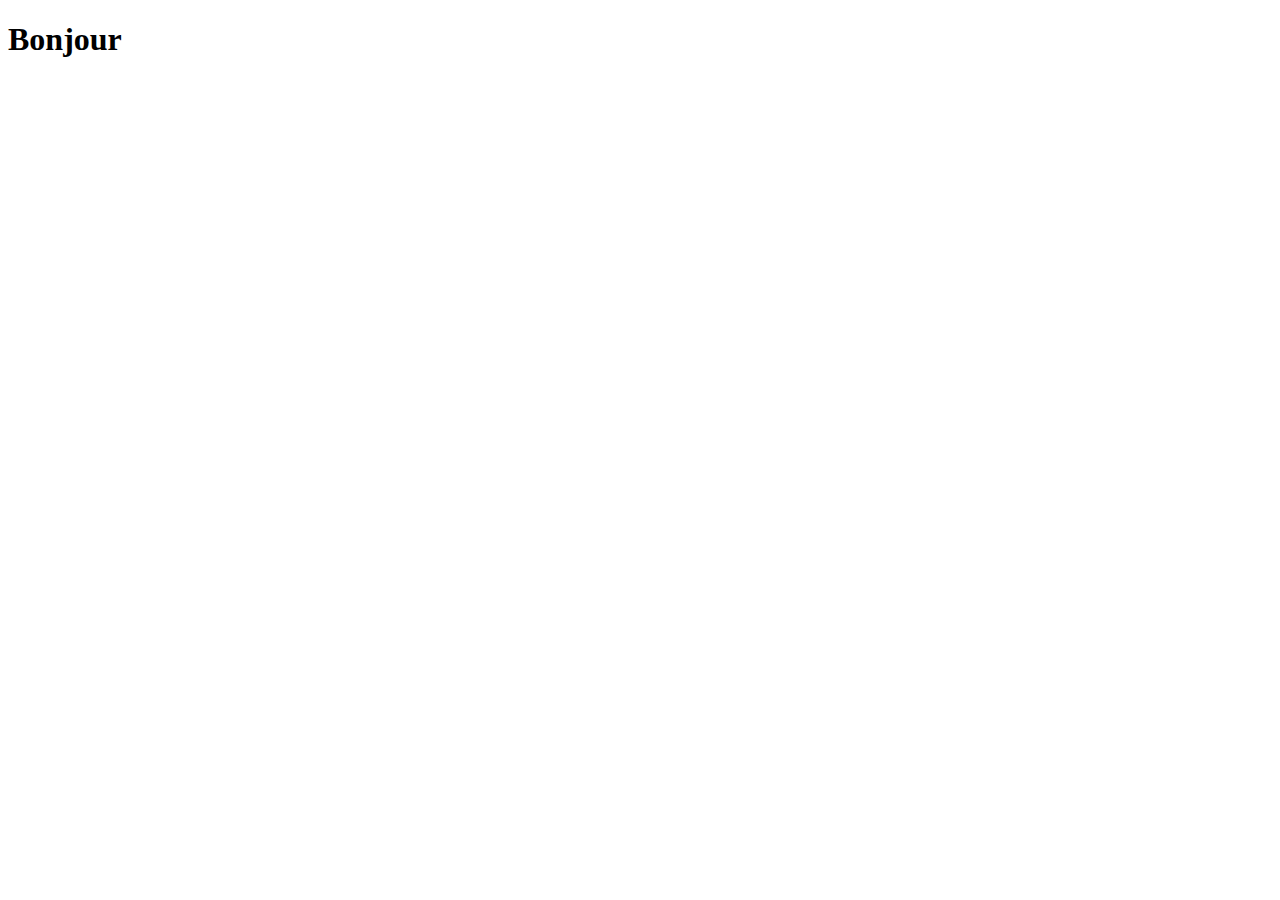
==== c.htm @ 306a8d90 "first commit" ====
<!DOCTYPE html>
<html lang="en">
<head>
    <meta charset="UTF-8">
    <meta http-equiv="X-UA-Compatible" content="IE=edge">
    <meta name="viewport" content="width=device-width, initial-scale=1.0">
    <title>Document</title>
</head>
<body>
    <h1>Bonjour</h1>
</body>
</html>
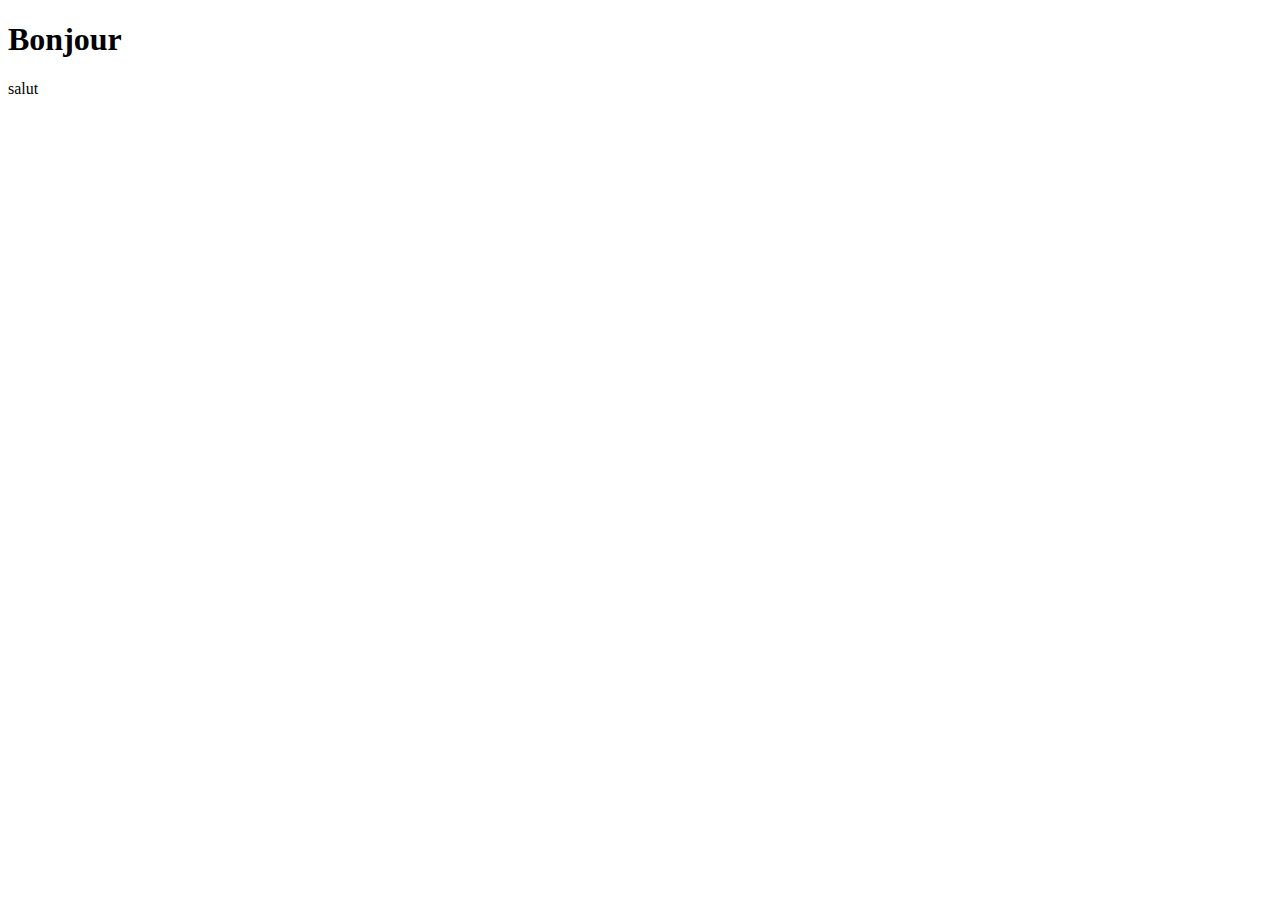
==== commit 68ffaf97: "c.test" ====
--- a/c.htm
+++ b/c.htm
@@ -8,5 +8,6 @@
 </head>
 <body>
     <h1>Bonjour</h1>
+    <p>salut</p>
 </body>
 </html>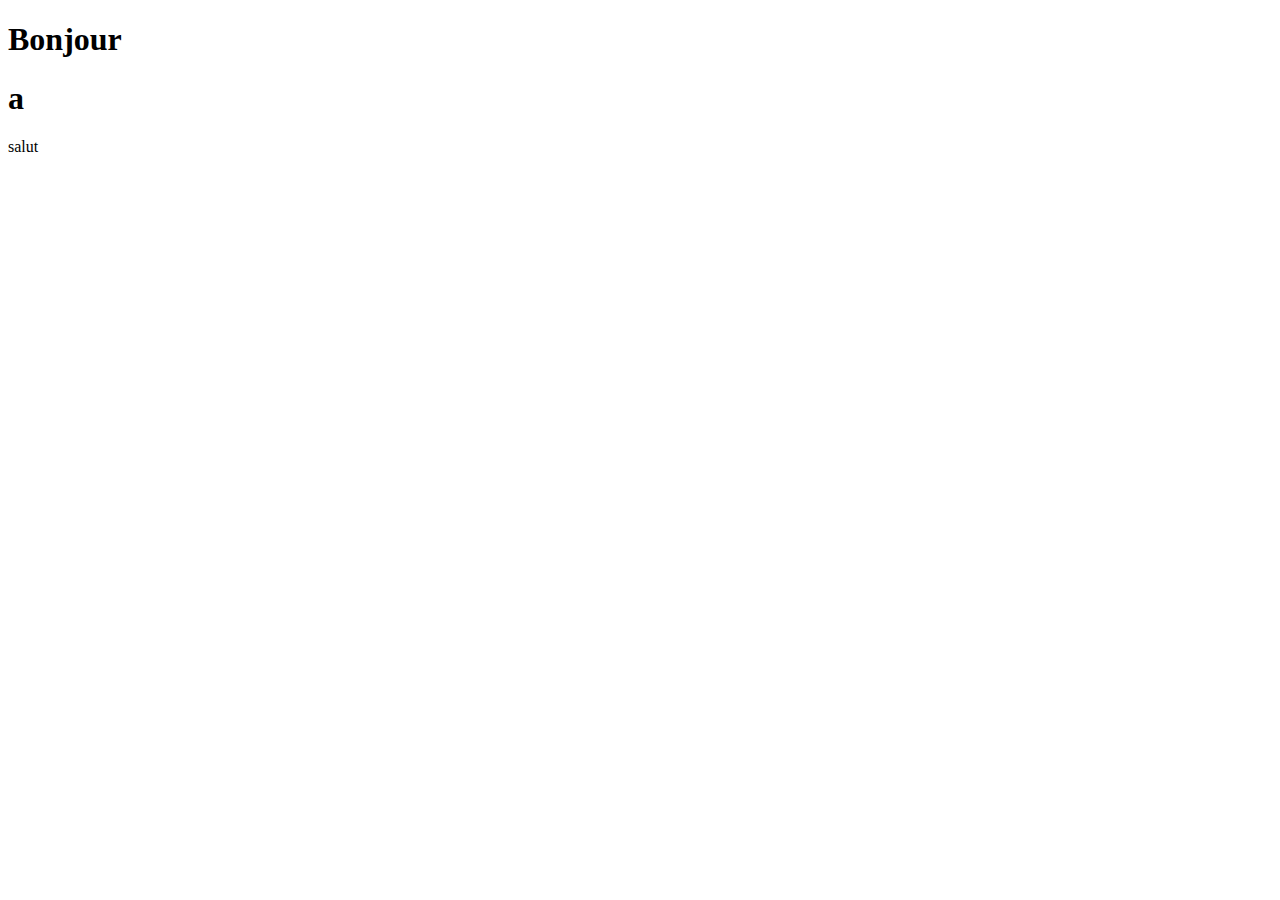
==== commit fa70b7f8: "c.test" ====
--- a/c.htm
+++ b/c.htm
@@ -8,6 +8,7 @@
 </head>
 <body>
     <h1>Bonjour</h1>
+    <h1>a</h1>
     <p>salut</p>
 </body>
 </html>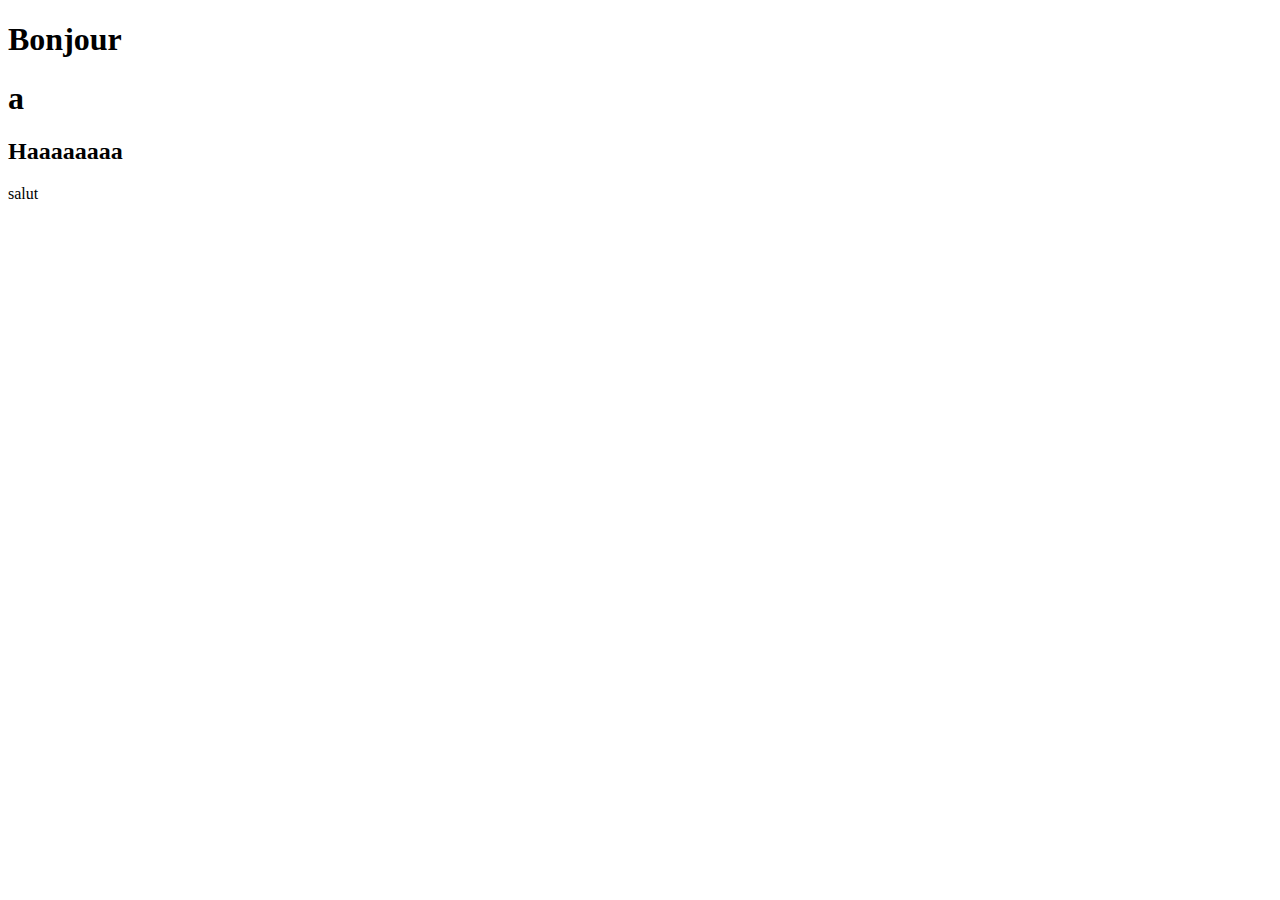
==== commit 42921435: "C.chang" ====
--- a/c.htm
+++ b/c.htm
@@ -9,6 +9,7 @@
 <body>
     <h1>Bonjour</h1>
     <h1>a</h1>
+    <h2>Haaaaaaaa</h2>
     <p>salut</p>
 </body>
 </html>